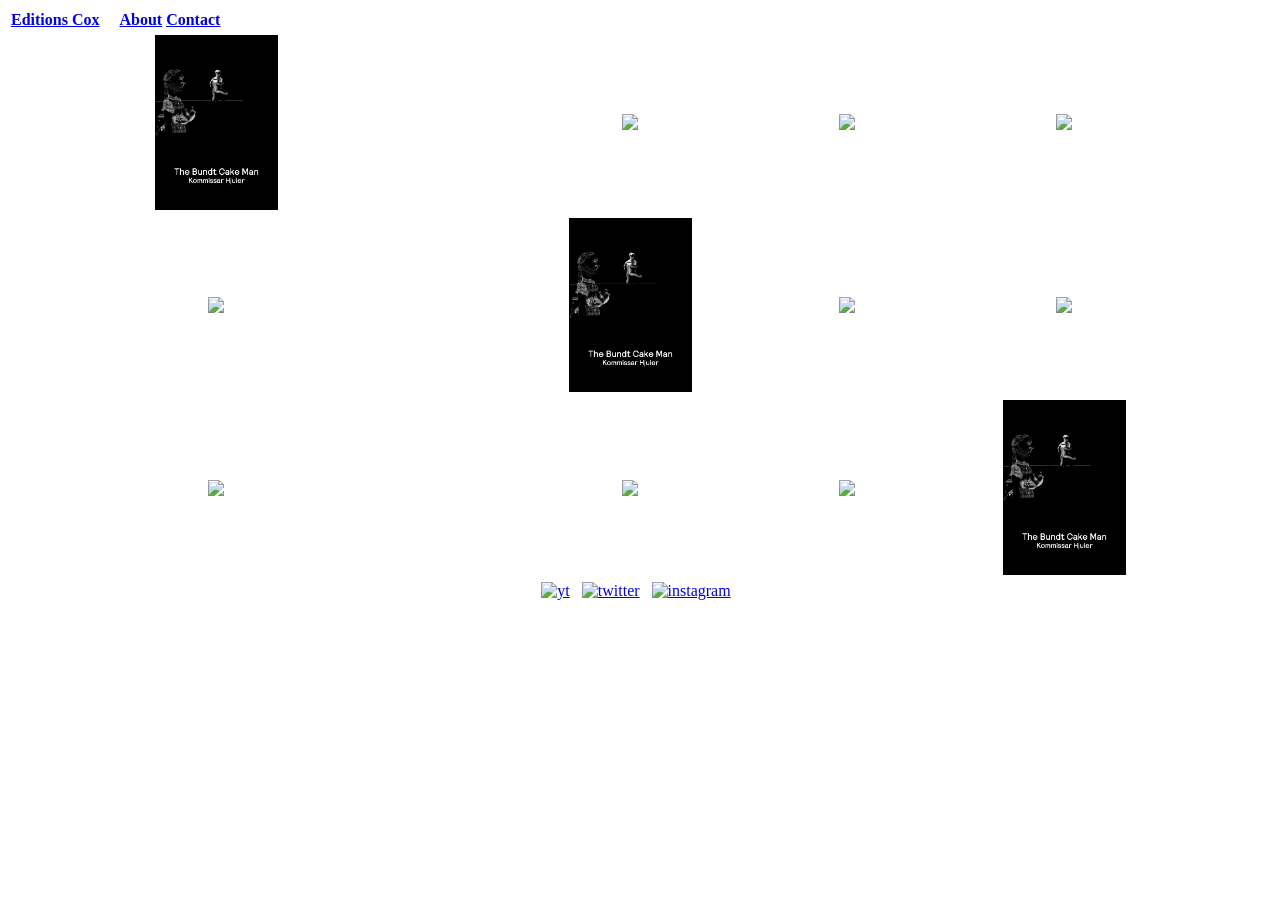
==== index.html @ d15b865d "Update website and add TBCM page" ====
<!DOCTYPE html>
<html>
<head rel="canonical">
    <meta charset="UTF-8">
    <meta name="viewport" content="width=device-width, initial-scale=1">
    <title>Editions Cox</title>
    <meta name="description" content="independent publisher specializing in new English translations of writings by authors like Herbert Achternbusch and Wolfgang Bauer, plus original contemporary written works">
    <meta name="keywords" content="Herbert Achternbusch, English translation, The Olympic Champion, independent publisher, Berlin, small press, German literature, filmbooks, plays, Austrian literature, new writing, art and literature, Sounds Expensive">
    <meta name="robots" content="index, follow">
    <meta name="author" content="Editions Cox">
    <meta name="google-site-verification" content="r8DcMwyLOEv-2lG8kQerqG-A4aTYPXJtLuVNf2wQBD0" />
    <link href="styles.css" rel="stylesheet" />
</head>
<header>
    <table class="header_table">
        <thead>
          <tr>
            <th class="h2"><a href="index.html">Editions Cox</a></th>
            <th scope="col"></th>
            <th scope="col"></th>
            <th scope="col"></th>
            <th scope="col"></th>
            <th scope="col"><a href="about.html">About</a></th>
            <th scope="col"><a href="contact.html">Contact</a></th>
          </tr>
        </thead>
      </table>
</header>
<body>
    <table class="body_table">
        <tbody>
          <tr>
            <th><a href="TBCM.html"><img src="assets/images/TBCM.jpg" style="width:30%" "alt=The Bundt Cake Man, by Kommissar Hjuler"></a></th>
            <th><a href="OlympicChampion.html"><img src="assets/images/olympicchampion.jpg" style="width:30%" "alt=The Olympic Champion: English translation of works by Herbert Achternbusch"></a></th>
            <th><a href="BauerWorks.html"><img src="assets/images/BauerWorks.jpg" style="width:30%" "alt=Wolfgang Bauer: Selected Works, by Wolfgang Bauer"></a></th>
            <th><a href="SoundsExpensive.html"><img src="assets/images/soundsexpensive.jpg" style="width:30%" "alt=Sounds Expensive"></a></th>
          </tr>
          <tr>            
            <th><a href="SchmidCollectedWorks.html"><img src="assets/images/SchmidCover.jpg" style="width:30%" "alt=Collected Writings: 2011-2024, by Eric Schmid"></a></th>
            <th><a href="TBCM.html"><img src="assets/images/TBCM.jpg" style="width:30%" "alt=The Bundt Cake Man, by Kommissar Hjuler"></a></th>
            <th><a href="OlympicChampion.html"><img src="assets/images/olympicchampion.jpg" style="width:30%" "alt=The Olympic Champion: English translation of works by Herbert Achternbusch"></a></th>
            <th><a href="BauerWorks.html"><img src="assets/images/BauerWorks.jpg" style="width:30%" "alt=Wolfgang Bauer: Selected Works, by Wolfgang Bauer"></a></th>
          </tr>
          <tr>
            <th><a href="BauerWorks.html"><img src="assets/images/BauerWorks.jpg" style="width:30%" "alt=Wolfgang Bauer: Selected Works, by Wolfgang Bauer"></a></th>
            <th><a href="SoundsExpensive.html"><img src="assets/images/soundsexpensive.jpg" style="width:30%" "alt=Sounds Expensive"></a></th>
            <th><a href="SchmidCollectedWorks.html"><img src="assets/images/SchmidCover.jpg" style="width:30%" "alt=Collected Writings: 2011-2024, by Eric Schmid"></a></th>
            <th><a href="TBCM.html"><img src="assets/images/TBCM.jpg" style="width:30%" "alt=The Bundt Cake Man, by Kommissar Hjuler"></a></th>
          </tr>
        </tbody>
      </table>
</body>
<footer>
    <div class="about_cont">
    		<center>
<a href="https://www.youtube.com/watch?v=hozJ929bBjI" target=”_blank”><img alt="yt" align="top" src="assets/images/yt.png" border="0" width="25" height="25"></a>
&nbsp;
<a href="https://twitter.com/EditionsCox" target=”_blank” ><img alt="twitter" align="top" src="assets/images/Twitter_32px.png" border="0" width="25" height="25"></a>
&nbsp;
<a href="https://www.instagram.com/editionscox" target=”_blank” ><img alt="instagram" align="top" src="assets/images/instagram_32px.png" border="0" width="25" height="25"></a>
&nbsp;
</center></div>
</footer>
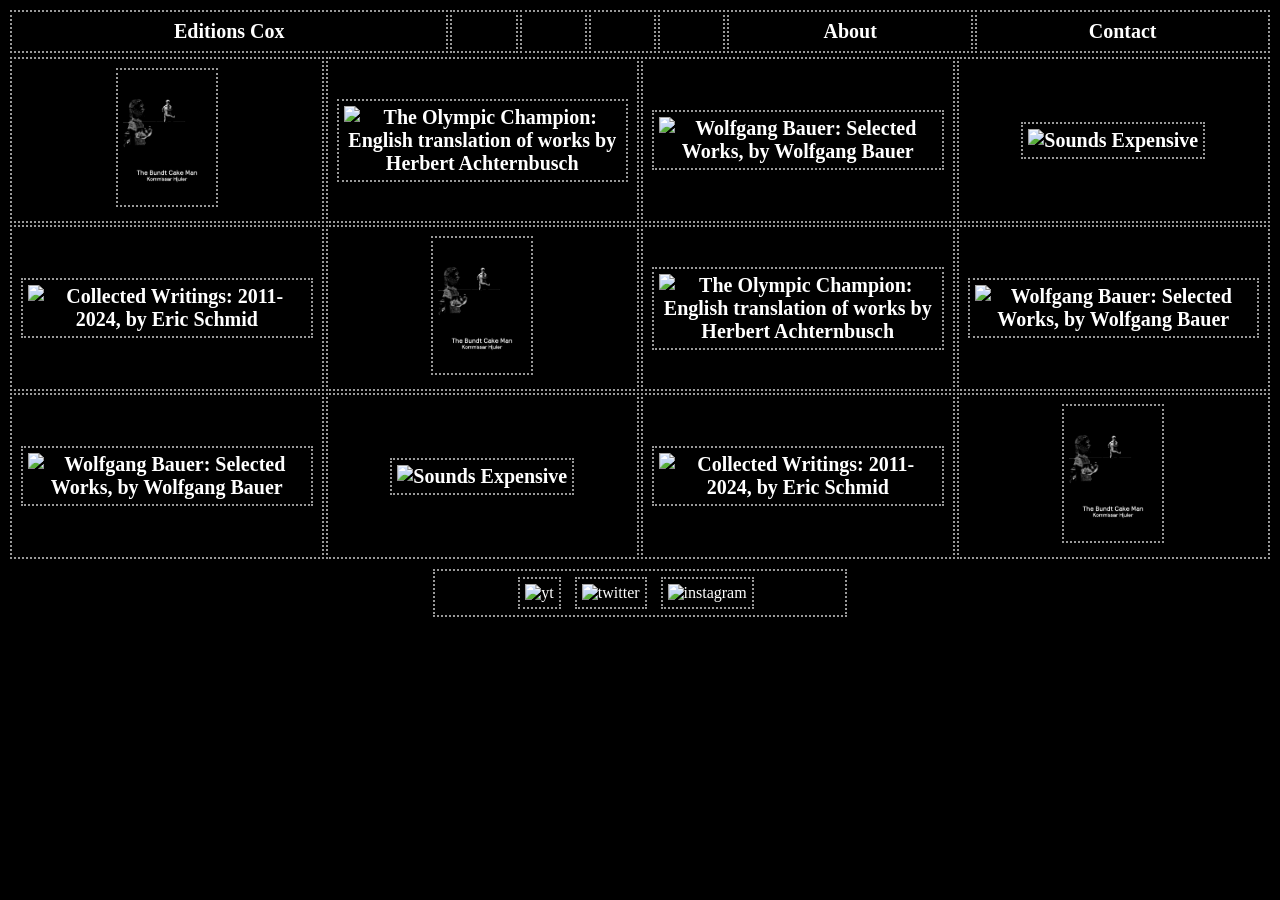
==== commit ee248812: "Fix homepage layout and update index" ====
--- a/index.html
+++ b/index.html
@@ -30,22 +30,22 @@
     <table class="body_table">
         <tbody>
           <tr>
-            <th><a href="TBCM.html"><img src="assets/images/TBCM.jpg" style="width:30%" "alt=The Bundt Cake Man, by Kommissar Hjuler"></a></th>
-            <th><a href="OlympicChampion.html"><img src="assets/images/olympicchampion.jpg" style="width:30%" "alt=The Olympic Champion: English translation of works by Herbert Achternbusch"></a></th>
-            <th><a href="BauerWorks.html"><img src="assets/images/BauerWorks.jpg" style="width:30%" "alt=Wolfgang Bauer: Selected Works, by Wolfgang Bauer"></a></th>
-            <th><a href="SoundsExpensive.html"><img src="assets/images/soundsexpensive.jpg" style="width:30%" "alt=Sounds Expensive"></a></th>
+            <th><a href="TBCM.html"><img src="assets/images/TBCM.jpg" style="width:30%" alt="The Bundt Cake Man, by Kommissar Hjuler"></a></th>
+            <th><a href="OlympicChampion.html"><img src="assets/images/olympicchampion.jpg" style="width:30%" alt="The Olympic Champion: English translation of works by Herbert Achternbusch"></a></th>
+            <th><a href="BauerWorks.html"><img src="assets/images/BauerWorks.jpg" style="width:30%" alt="Wolfgang Bauer: Selected Works, by Wolfgang Bauer"></a></th>
+            <th><a href="SoundsExpensive.html"><img src="assets/images/soundsexpensive.jpg" style="width:30%" alt="Sounds Expensive"></a></th>
           </tr>
           <tr>            
-            <th><a href="SchmidCollectedWorks.html"><img src="assets/images/SchmidCover.jpg" style="width:30%" "alt=Collected Writings: 2011-2024, by Eric Schmid"></a></th>
-            <th><a href="TBCM.html"><img src="assets/images/TBCM.jpg" style="width:30%" "alt=The Bundt Cake Man, by Kommissar Hjuler"></a></th>
-            <th><a href="OlympicChampion.html"><img src="assets/images/olympicchampion.jpg" style="width:30%" "alt=The Olympic Champion: English translation of works by Herbert Achternbusch"></a></th>
-            <th><a href="BauerWorks.html"><img src="assets/images/BauerWorks.jpg" style="width:30%" "alt=Wolfgang Bauer: Selected Works, by Wolfgang Bauer"></a></th>
+            <th><a href="SchmidCollectedWorks.html"><img src="assets/images/SchmidCover.jpg" style="width:30%" alt="Collected Writings: 2011-2024, by Eric Schmid"></a></th>
+            <th><a href="TBCM.html"><img src="assets/images/TBCM.jpg" style="width:30%" alt="The Bundt Cake Man, by Kommissar Hjuler"></a></th>
+            <th><a href="OlympicChampion.html"><img src="assets/images/olympicchampion.jpg" style="width:30%" alt="The Olympic Champion: English translation of works by Herbert Achternbusch"></a></th>
+            <th><a href="BauerWorks.html"><img src="assets/images/BauerWorks.jpg" style="width:30%" alt="Wolfgang Bauer: Selected Works, by Wolfgang Bauer"></a></th>
           </tr>
           <tr>
-            <th><a href="BauerWorks.html"><img src="assets/images/BauerWorks.jpg" style="width:30%" "alt=Wolfgang Bauer: Selected Works, by Wolfgang Bauer"></a></th>
-            <th><a href="SoundsExpensive.html"><img src="assets/images/soundsexpensive.jpg" style="width:30%" "alt=Sounds Expensive"></a></th>
-            <th><a href="SchmidCollectedWorks.html"><img src="assets/images/SchmidCover.jpg" style="width:30%" "alt=Collected Writings: 2011-2024, by Eric Schmid"></a></th>
-            <th><a href="TBCM.html"><img src="assets/images/TBCM.jpg" style="width:30%" "alt=The Bundt Cake Man, by Kommissar Hjuler"></a></th>
+            <th><a href="BauerWorks.html"><img src="assets/images/BauerWorks.jpg" style="width:30%" alt="Wolfgang Bauer: Selected Works, by Wolfgang Bauer"></a></th>
+            <th><a href="SoundsExpensive.html"><img src="assets/images/soundsexpensive.jpg" style="width:30%" alt="Sounds Expensive"></a></th>
+            <th><a href="SchmidCollectedWorks.html"><img src="assets/images/SchmidCover.jpg" style="width:30%" alt="Collected Writings: 2011-2024, by Eric Schmid"></a></th>
+            <th><a href="TBCM.html"><img src="assets/images/TBCM.jpg" style="width:30%" alt="The Bundt Cake Man, by Kommissar Hjuler"></a></th>
           </tr>
         </tbody>
       </table>
--- a/styles.css
+++ b/styles.css
@@ -0,0 +1,147 @@
+body {
+    font-family: 'Times New Roman', Times, serif;
+    background-color: black;
+    color: white;
+    align-items: center;
+    text-align:center;
+}
+
+img {
+    padding: 5px;
+    margin: 3px;
+    outline: 2px dotted #999;
+    align-items: center; 
+}
+.content {
+  max-width: 700px;
+  font-family: 'Times New Roman', Times, serif;;
+  align-items: center;
+  margin-left:auto;
+  margin-right:auto;
+  text-align:center;
+}
+h1 {
+    text-align:center;
+    color: #181717;
+    padding-bottom: 50px;
+    font-size: 50px;
+}
+div {
+    padding: 5px;
+}
+
+h2 {
+    text-align:center;
+    font-size: 25px;
+}
+
+h4 {
+    text-align: center;
+}
+
+p {
+    font-size: 20px;
+}
+
+a { 
+    color: inherit; 
+}
+a:link {
+    color: inherit;
+    text-decoration: none;
+}
+a:hover {
+    color: blue;
+    position: inherit;
+    outline: 2px dotted blue;
+}
+
+.gif {
+    margin-bottom: 100px;
+}
+
+
+.header_table {
+    color: white;
+    font-family: 'Times New Roman', Times, serif;
+    text-align: center;
+    font-weight: lighter;
+    width: 100%;
+    font-size: 20px;
+}
+
+.about_cont {
+    text-align: justify;
+    outline: 2px dotted #999;
+    max-width: 400px;
+    padding: 5px;
+    margin: 10px auto 10px auto;
+}
+.pay_cont {
+    text-align: center;
+    outline: 2px dotted #999;
+    max-width: 500px;
+    margin: 10px auto 5px auto;
+    object-position: center
+}
+.title_cont {
+    text-align: center;
+    outline: 2px dotted #999;
+    max-width: 600px;
+    margin: 10px auto 5px auto;
+    object-position: center
+}
+
+th {font-size: 20px; 
+    vertical-align: center; 
+    padding: 8px; 
+    margin-bottom: 5px; 
+    border: 2px dotted #999;
+}
+th.first {text-align: left;}
+
+/* Style inputs with type="text", select elements and textareas */
+input[type=text], select, textarea {
+    width: 100%; /* Full width */
+    padding: 12px; /* Some padding */ 
+    border: 2px dotted #999;
+    box-sizing: border-box; /* Make sure that padding and width stays in place */
+    margin-top: 6px; /* Add a top margin */
+    margin-bottom: 16px; /* Bottom margin */
+    resize: vertical /* Allow the user to vertically resize the textarea (not horizontally) */
+  }
+  
+  /* Style the submit button with a specific background color etc */
+  input[type=submit] {
+    color: white;
+    background-color: black;
+    padding: 12px 20px;
+    border: 2px dotted #999;
+    border-radius: 4px;
+    cursor: pointer;
+  }
+  
+  /* When moving the mouse over the submit button, add a darker green color */
+  input[type=submit]:hover {
+    background-color: blue;
+  }
+  
+  /* Add a background color and some padding around the form */
+  .container {
+    border-radius: 5px;
+    padding: 20px;
+    max-width: 600px;
+    align-items: center;
+    margin-left:auto;
+    margin-right:auto;
+    text-align:center;
+  }
+
+.body_table {
+    width: 100%;
+    table-layout: fixed;
+}
+
+.body_table th {
+    width: 25%;
+}
